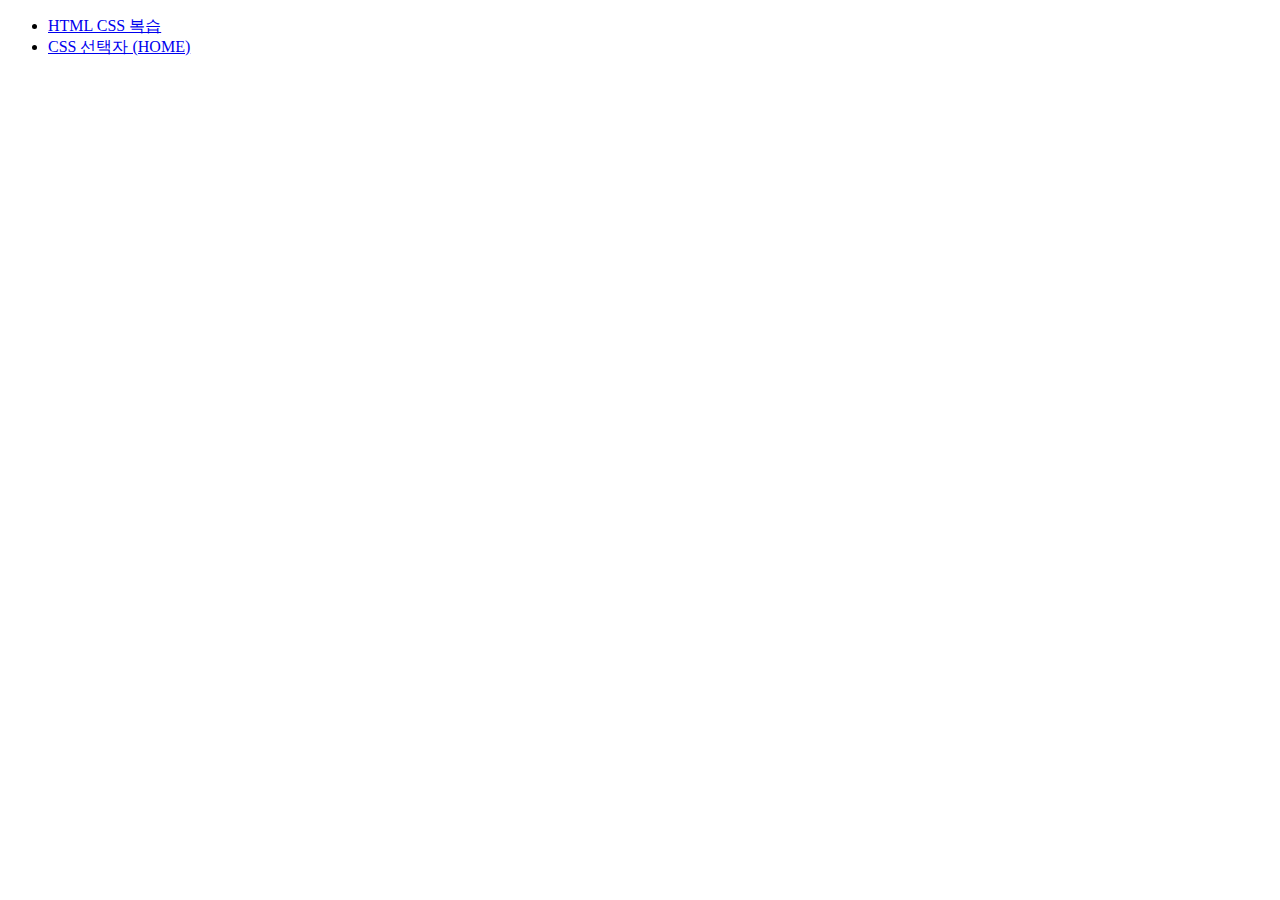
==== index.html @ 7039d58a "home" ====
<!DOCTYPE html>
<html lang="ko">
<head>
  <meta charset="UTF-8">
  <meta name="viewport" content="width=device-width, initial-scale=1.0">
  <title>K-디지털6기</title>
</head>
<body>
  <ul>
    <!-- a 태그는 반드시 href속성을 가짐 -->
    <li><a href="./01/01.html">HTML CSS 복습</a></li>
    <li><a href="./02/02.html">CSS 선택자 (HOME)</a></li>
  </ul>
</body>
</html>
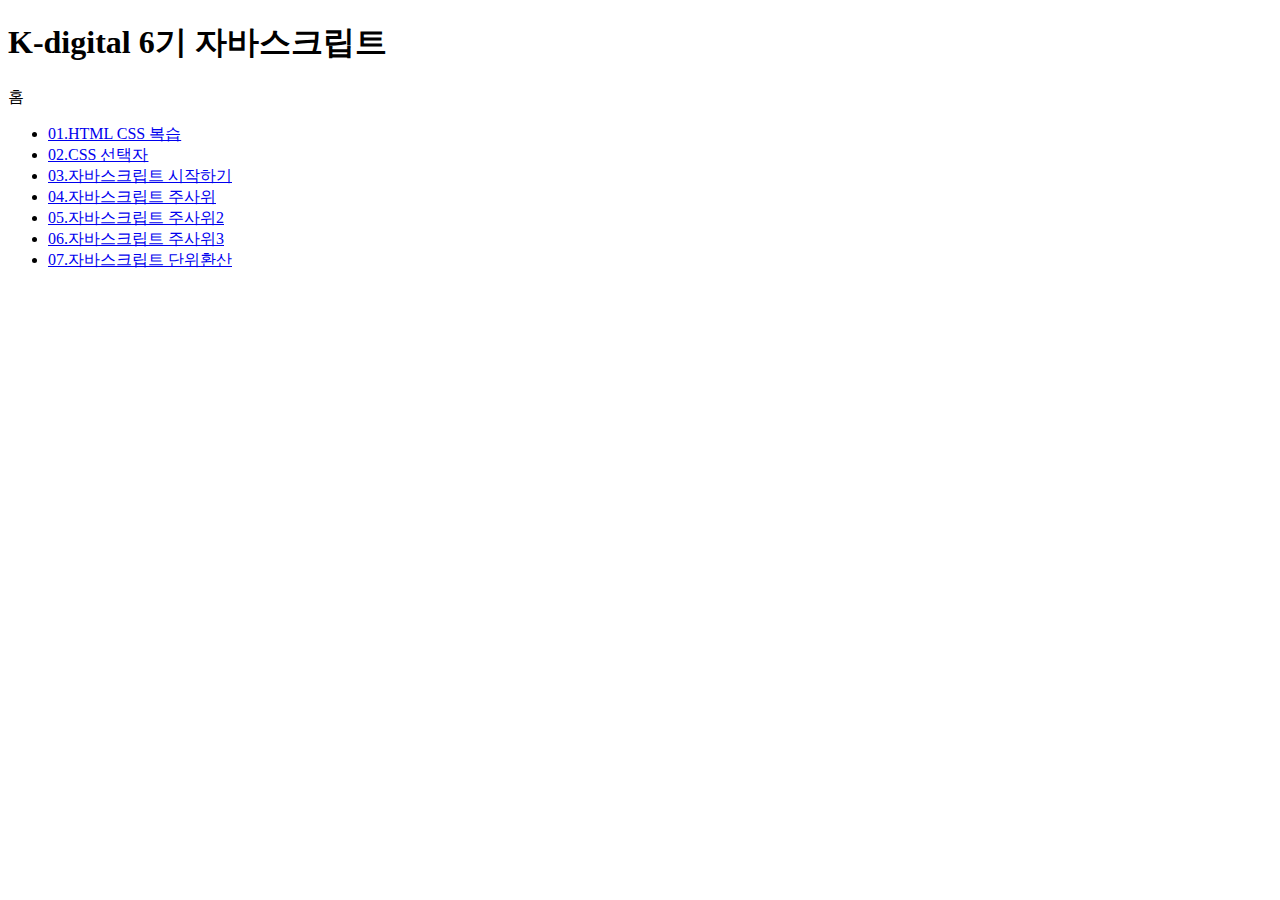
==== commit ec4d5e70: "단위환산" ====
--- a/index.html
+++ b/index.html
@@ -1,15 +1,34 @@
 <!DOCTYPE html>
 <html lang="ko">
+
 <head>
   <meta charset="UTF-8">
   <meta name="viewport" content="width=device-width, initial-scale=1.0">
+  <link rel="stylesheet" href="./index.css">
   <title>K-디지털6기</title>
 </head>
+
 <body>
-  <ul>
-    <!-- a 태그는 반드시 href속성을 가짐 -->
-    <li><a href="./01/01.html">HTML CSS 복습</a></li>
-    <li><a href="./02/02.html">CSS 선택자 (HOME)</a></li>
-  </ul>
+  <main>
+    <header>
+      <h1>K-digital 6기 자바스크립트</h1>
+      <div>
+        홈
+      </div>
+    </header>
+    <article>
+      <ul>
+        <!-- a 태그는 반드시 href속성을 가짐 -->
+        <li><a href="./01/01.html">01.HTML CSS 복습</a></li>
+        <li><a href="./02/02.html">02.CSS 선택자 </a></li>
+        <li><a href="./03/03.html">03.자바스크립트 시작하기 </a></li>
+        <li><a href="./04/04.html">04.자바스크립트 주사위 </a></li>
+        <li><a href="./05/05.html">05.자바스크립트 주사위2 </a></li>
+        <li><a href="./06/06.html">06.자바스크립트 주사위3 </a></li>
+        <li><a href="./07/07.html">07.자바스크립트 단위환산 </a></li>
+      </ul>
+    </article>
+  </main>
 </body>
+
 </html>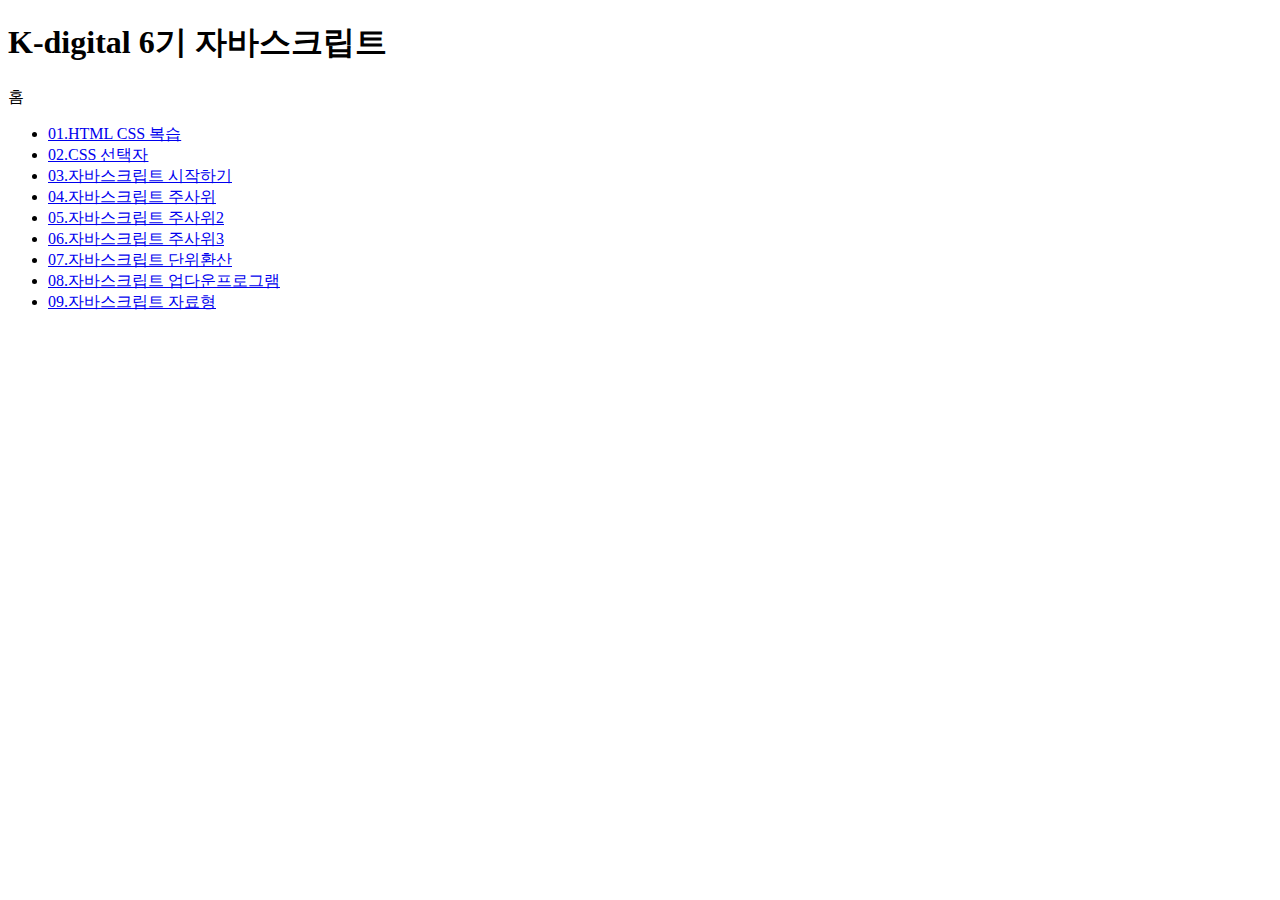
==== commit 523502d6: "자바스크립트 배열 오브젝트 연습" ====
--- a/index.html
+++ b/index.html
@@ -26,6 +26,8 @@
         <li><a href="./05/05.html">05.자바스크립트 주사위2 </a></li>
         <li><a href="./06/06.html">06.자바스크립트 주사위3 </a></li>
         <li><a href="./07/07.html">07.자바스크립트 단위환산 </a></li>
+        <li><a href="./08/08.html">08.자바스크립트 업다운프로그램 </a></li>
+        <li><a href="./09/09.html">09.자바스크립트 자료형 </a></li>
       </ul>
     </article>
   </main>
